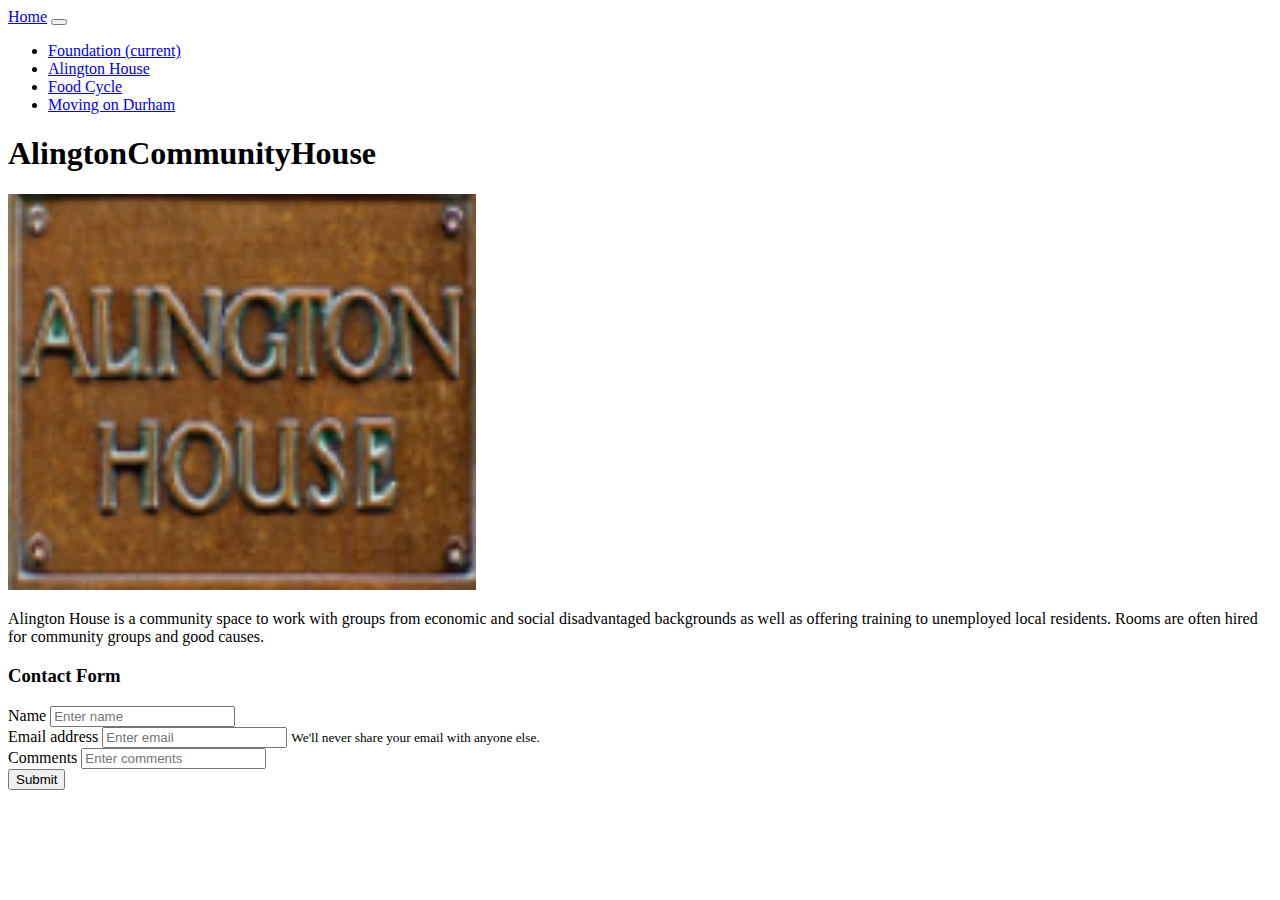
==== alingtonhouse.html @ 9fc68011 "Revert "Revert "background trial""" ====
<!doctype html>
<html lang="en">
  <head>
    <title>AlingtonHouse</title>
    <!-- Required meta tags -->
    <meta charset="utf-8">
    <meta name="viewport" content="width=device-width, initial-scale=1, shrink-to-fit=no">

    <!-- Bootstrap CSS -->
    <link rel="stylesheet" href="https://maxcdn.bootstrapcdn.com/bootstrap/4.0.0-beta.2/css/bootstrap.min.css" integrity="sha384-PsH8R72JQ3SOdhVi3uxftmaW6Vc51MKb0q5P2rRUpPvrszuE4W1povHYgTpBfshb" crossorigin="anonymous">
  </head>
  <body>
<nav class="navbar navbar-expand-lg navbar-light bg-light">
  <a class="navbar-brand" href="index.html">Home</a>
  <button class="navbar-toggler" type="button" data-toggle="collapse" data-target="#navbarSupportedContent" aria-controls="navbarSupportedContent" aria-expanded="false" aria-label="Toggle navigation">
    <span class="navbar-toggler-icon"></span>
  </button>

  <div class="collapse navbar-collapse" id="navbarSupportedContent">
    <ul class="navbar-nav mr-auto">
      <li class="nav-item active">
        <a class="nav-link" href="foundation.html">Foundation <span class="sr-only">(current)</span></a>
      </li>
      <li class="nav-item">
        <a class="nav-link" href="Alingtonhouse.html">Alington House</a>
      </li>
      <li class="nav-item">
        <a class="nav-link" href="Foodcycle.html">Food Cycle</a>
      </li>
      <li class="nav-item">
        <a class="nav-link" href="Movingondurham.html">Moving on Durham</a>
      </li>
    </ul>
  </div>


</nav>
    

<h1>AlingtonCommunityHouse</h1>
<div class="modal-body row">
  <div class="col-md-6">

    <a href="http://www.alingtonhouse.org.uk">
    <img border="0" alt="AlingtonHouse" src="alingtonhouse.png" width="37%" height="40%" /> </a>



    <p> Alington House is a community space to work with groups from economic and social disadvantaged backgrounds as well as  offering training to unemployed local residents. Rooms are often hired for community groups and good causes.
</p>
</div>
  <div class="col-md-6">
    <h3> Contact Form </h3>
    <form>
      <div class="form-group">
    <label for="exampleInputPassword1">Name</label>
    <input type="name" class="form-control" id="name" placeholder="Enter name">
  </div>
  <div class="form-group">
    <label for="exampleInputEmail1">Email address</label>
    <input type="email" class="form-control" id="exampleInputEmail1" aria-describedby="emailHelp" placeholder="Enter email">
    <small id="emailHelp" class="form-text text-muted">We'll never share your email with anyone else.</small>
  </div>
     <div class="form-group">
    <label for="">Comments</label>
    <input type="name" class="form-control" id="comments" placeholder="Enter comments">
  </div>
  <button type="submit" class="btn btn-primary">Submit</button>
</form>
  </div>
</div>
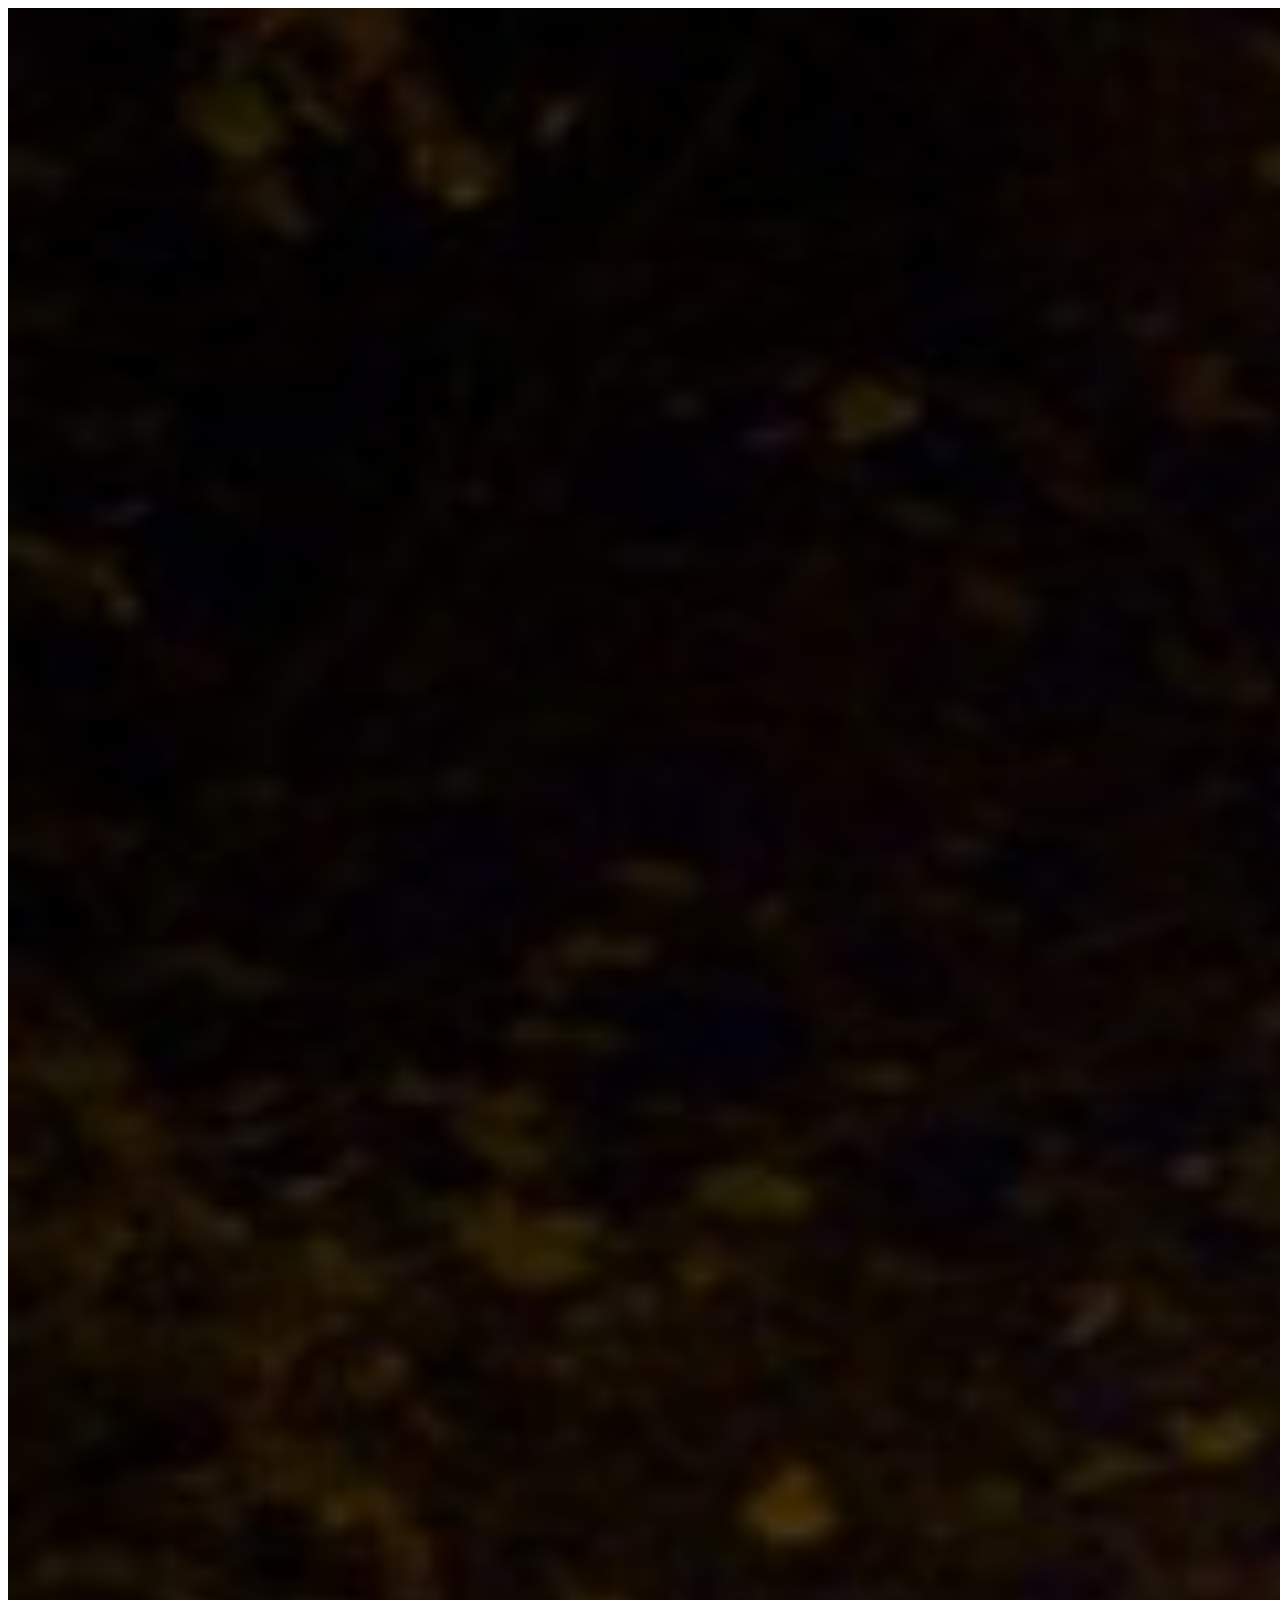
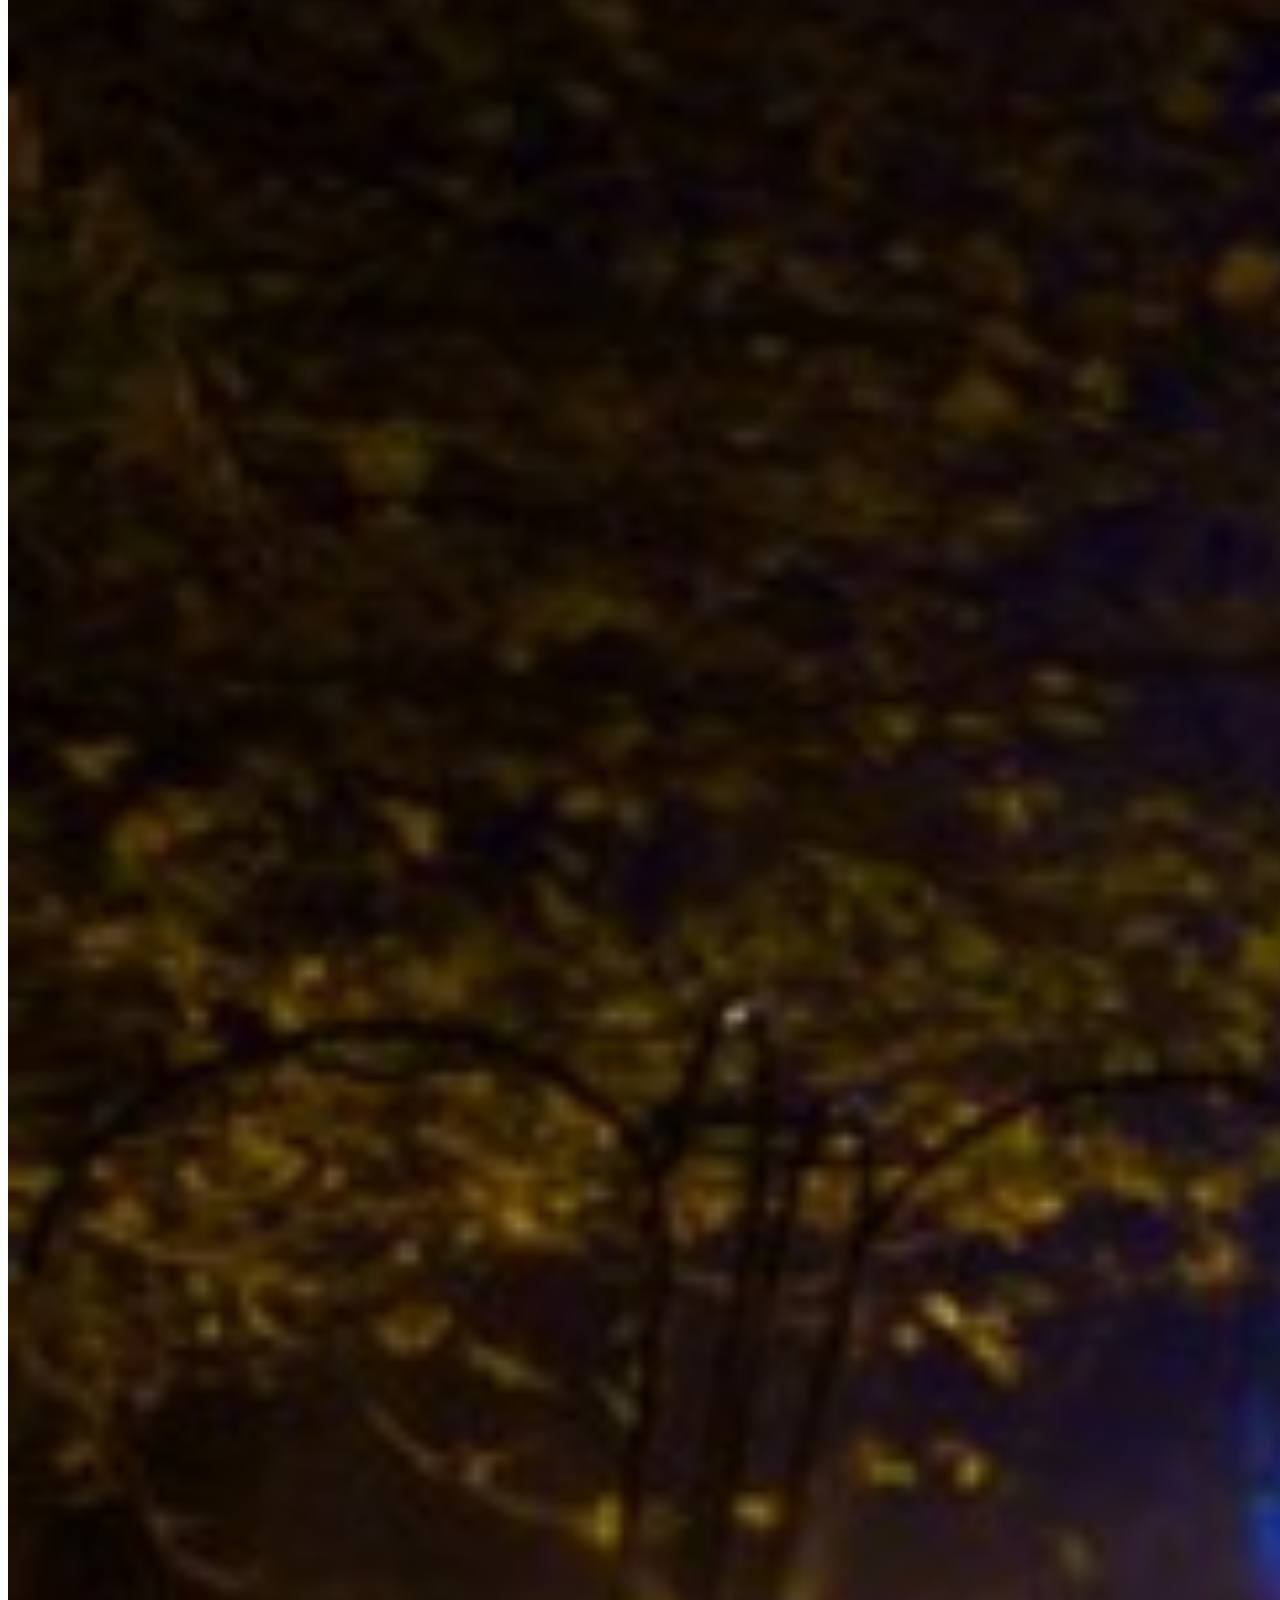
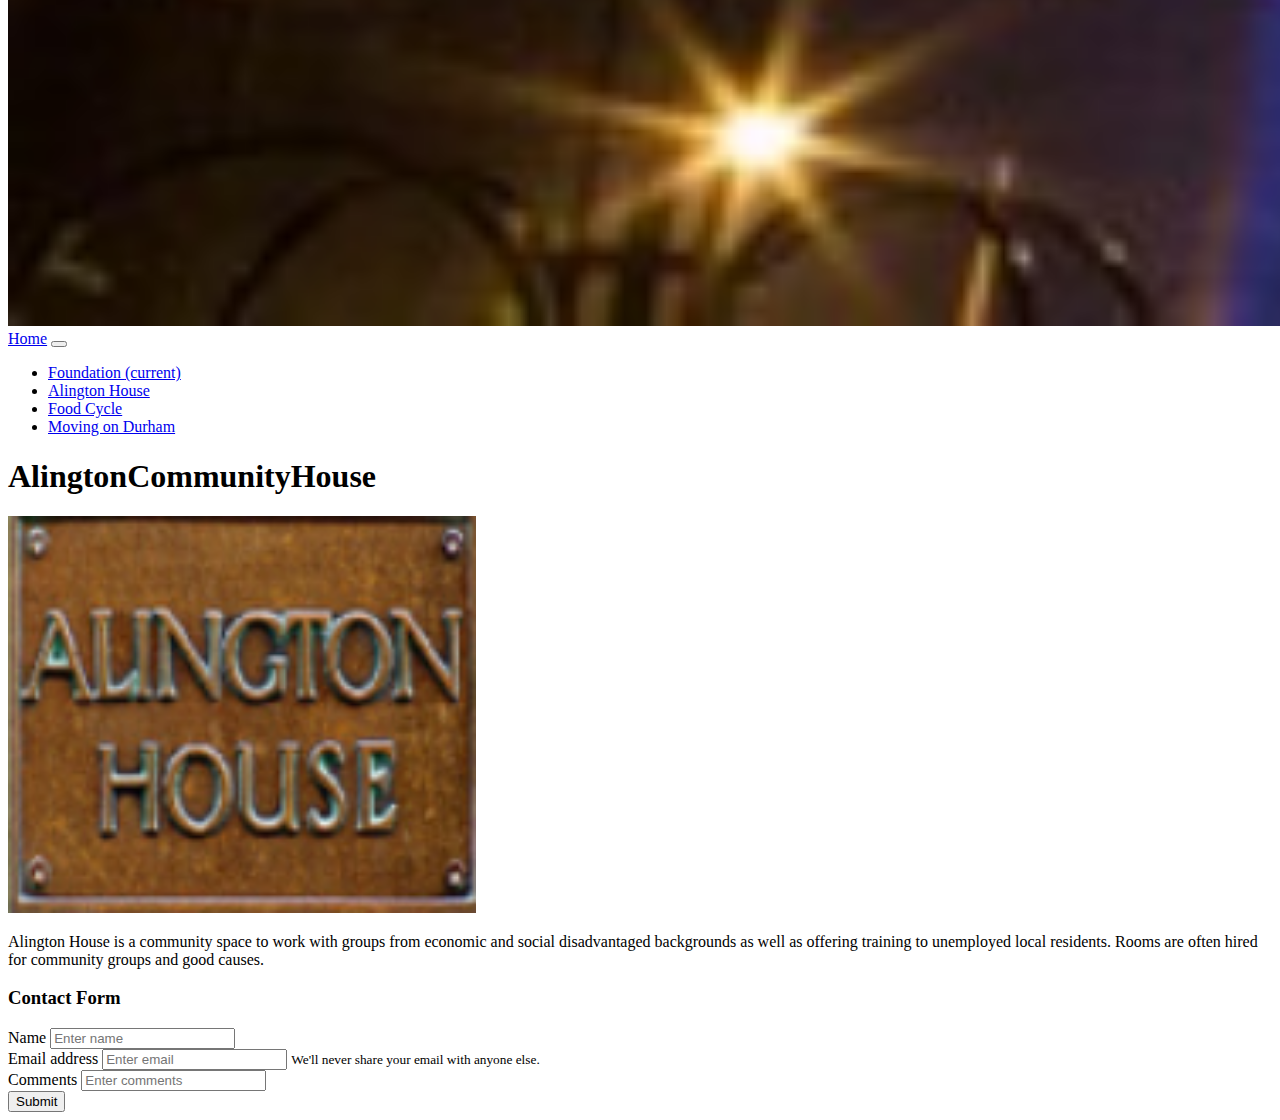
==== commit 81b28535: "Added header throughout" ====
--- a/alingtonhouse.html
+++ b/alingtonhouse.html
@@ -10,6 +10,11 @@
     <link rel="stylesheet" href="https://maxcdn.bootstrapcdn.com/bootstrap/4.0.0-beta.2/css/bootstrap.min.css" integrity="sha384-PsH8R72JQ3SOdhVi3uxftmaW6Vc51MKb0q5P2rRUpPvrszuE4W1povHYgTpBfshb" crossorigin="anonymous">
   </head>
   <body>
+    <div class="media">
+  <img src="durham-header.jpg" class="mx-auto d-block img-responsive" width="1000%" height="500%">
+  </div>
+
+</div>
 <nav class="navbar navbar-expand-lg navbar-light bg-light">
   <a class="navbar-brand" href="index.html">Home</a>
   <button class="navbar-toggler" type="button" data-toggle="collapse" data-target="#navbarSupportedContent" aria-controls="navbarSupportedContent" aria-expanded="false" aria-label="Toggle navigation">
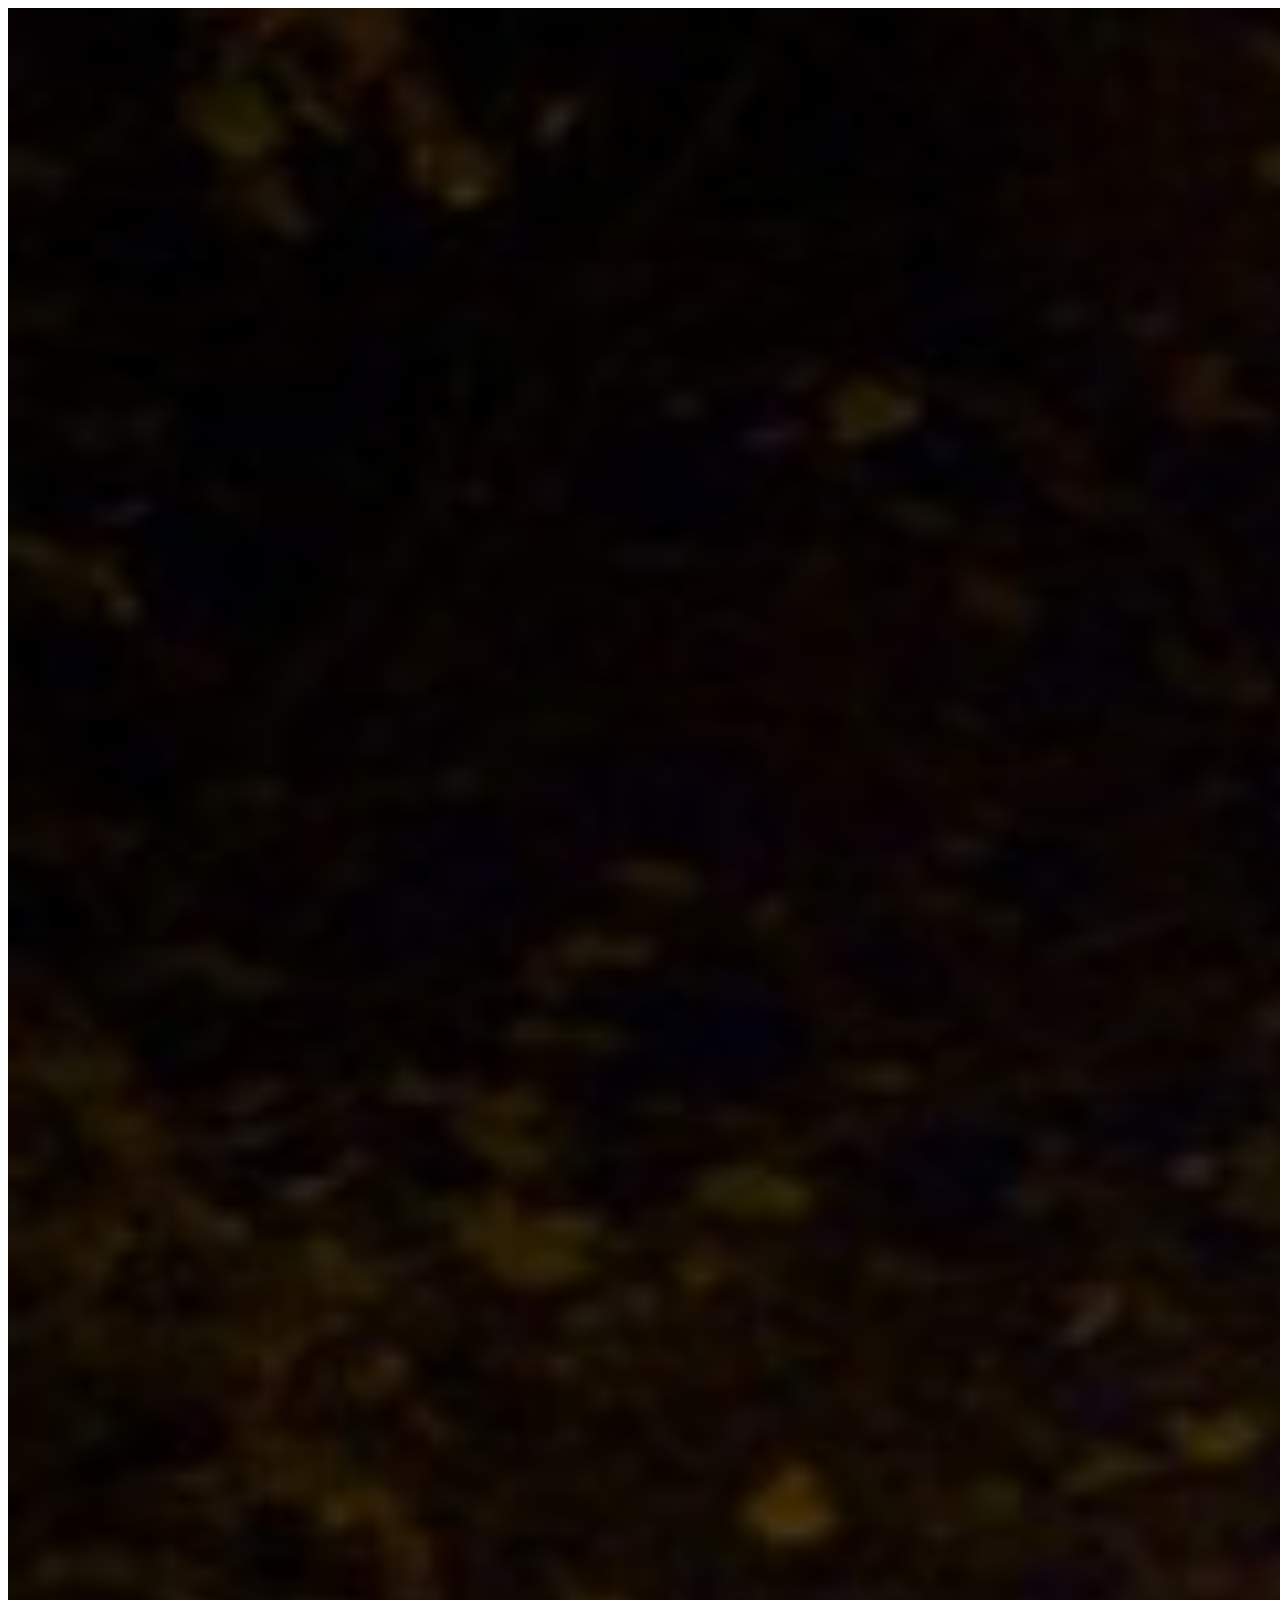
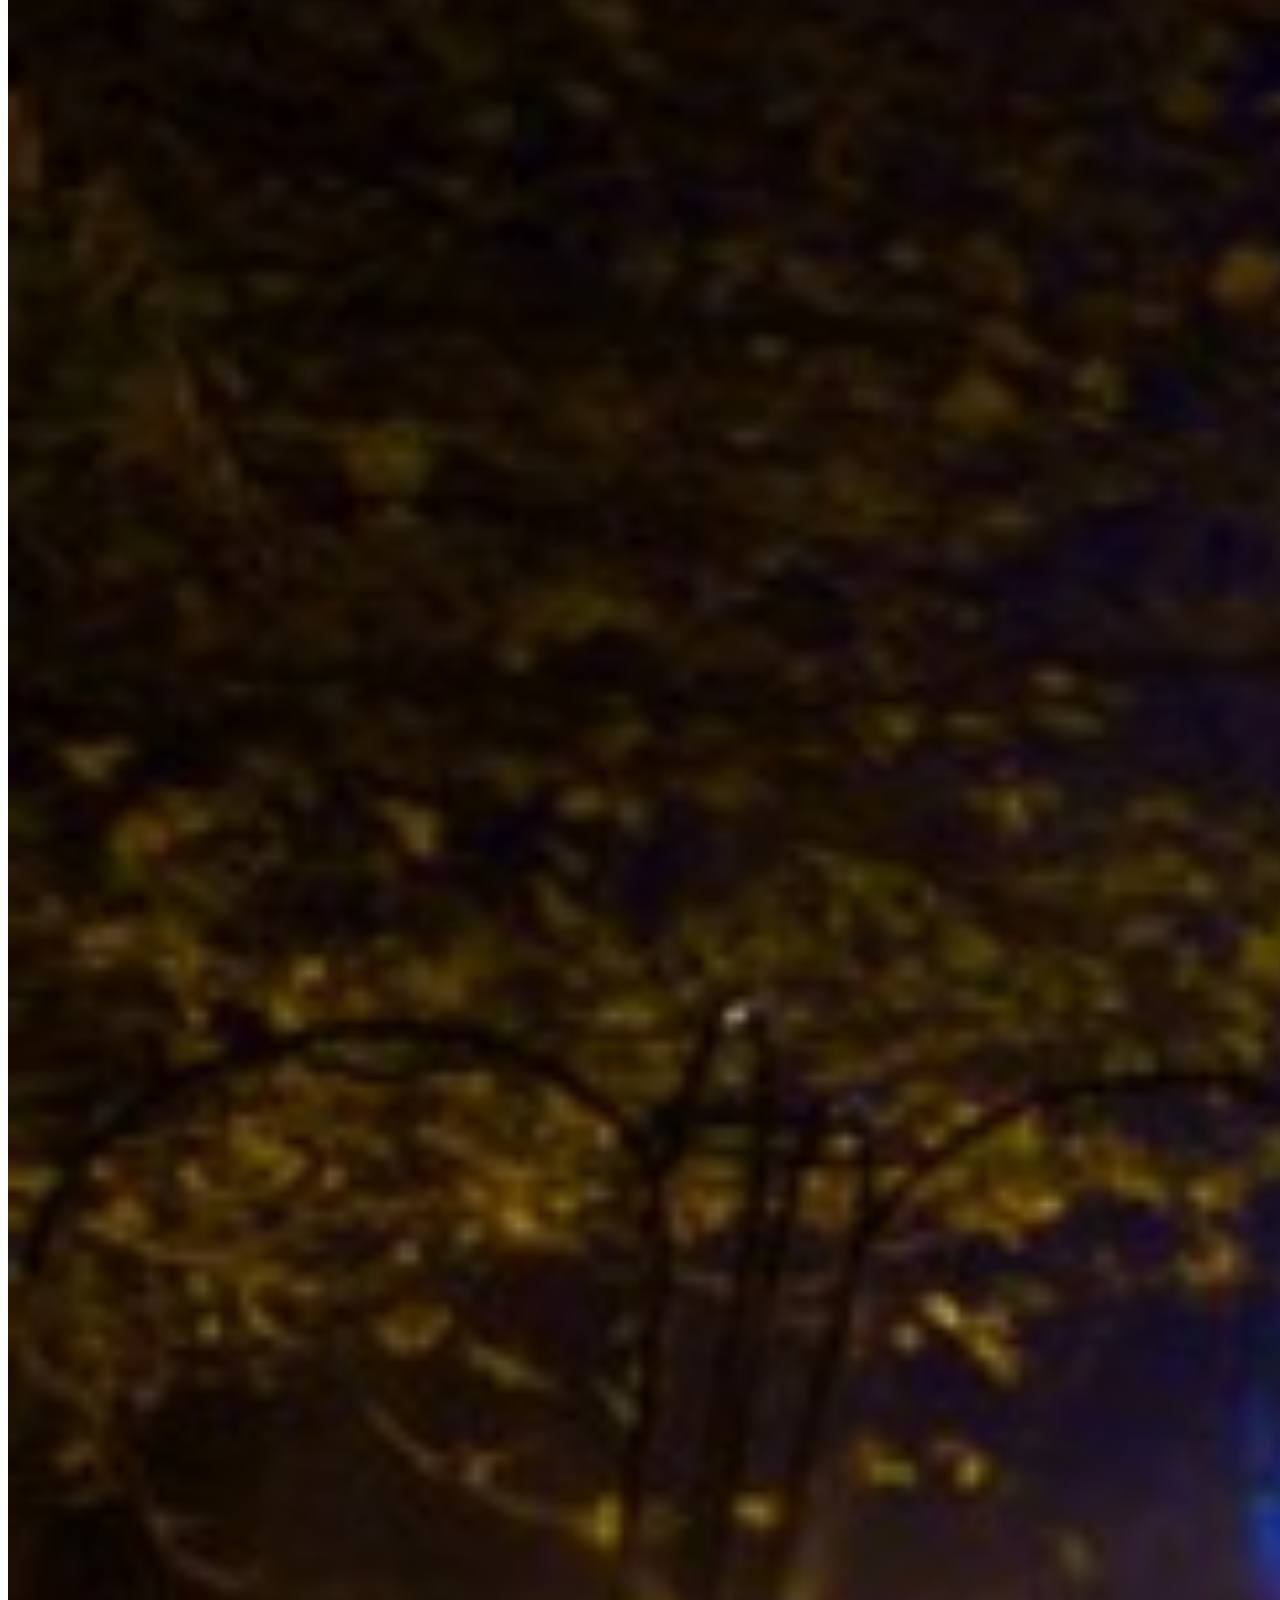
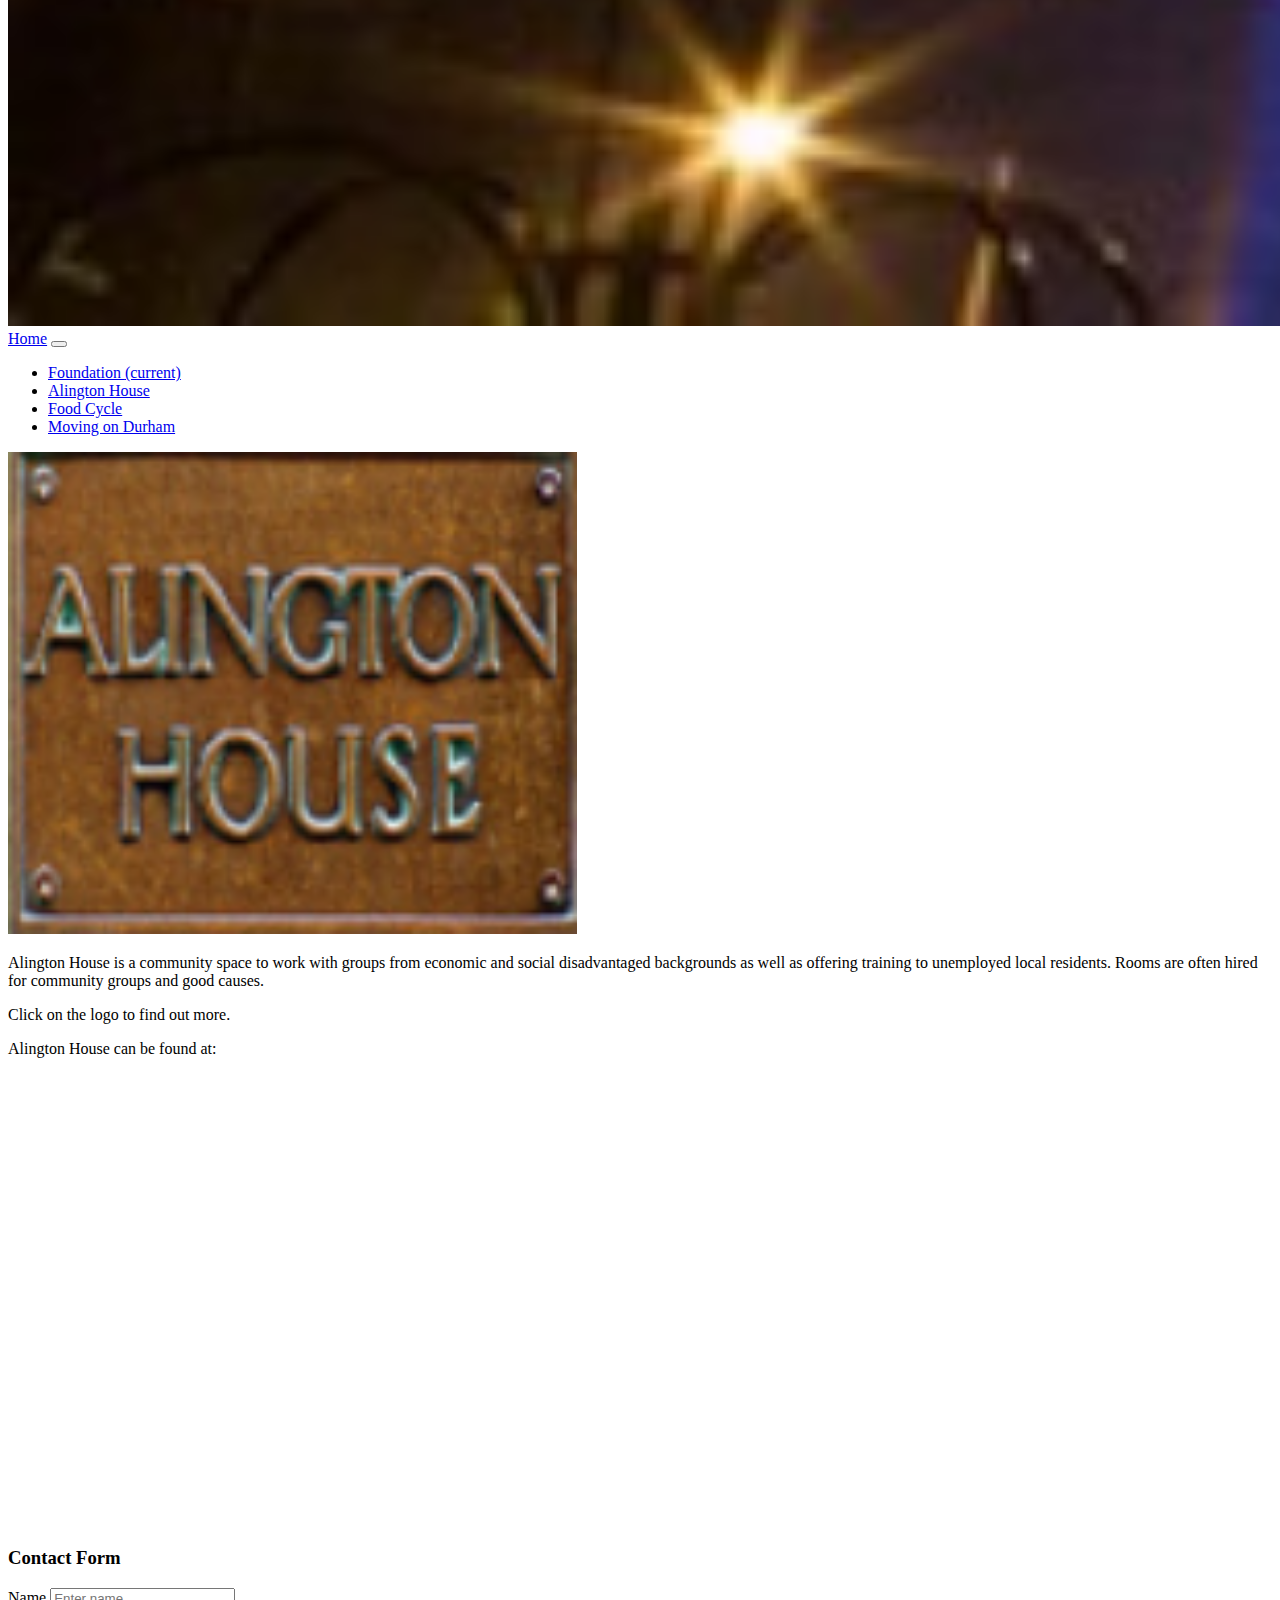
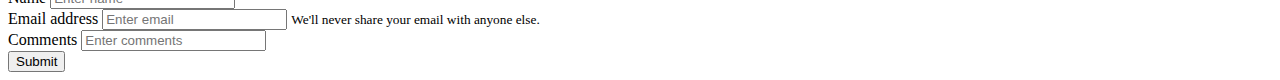
==== commit ca84246f: "attempted add maps" ====
--- a/alingtonhouse.html
+++ b/alingtonhouse.html
@@ -41,19 +41,28 @@
 
 </nav>
     
-
-<h1>AlingtonCommunityHouse</h1>
+<div class="main-body">
 <div class="modal-body row">
   <div class="col-md-6">
 
     <a href="http://www.alingtonhouse.org.uk">
-    <img border="0" alt="AlingtonHouse" src="alingtonhouse.png" width="37%" height="40%" /> </a>
+    <img border="0" alt="AlingtonHouse" src="alingtonhouse.png" width="45%" height="30%" /> </a>
 
 
 
-    <p> Alington House is a community space to work with groups from economic and social disadvantaged backgrounds as well as  offering training to unemployed local residents. Rooms are often hired for community groups and good causes.
-</p>
-</div>
+    <p> Alington House is a community space to work with groups from economic and social disadvantaged backgrounds as well as  offering training to unemployed local residents. Rooms are often hired for community groups and good causes. 
+    </p>
+      
+      <p> Click on the logo to find out more.
+      </p>
+
+
+       <p> Alington House can be found at:</p>
+ 
+
+<iframe src="https://www.google.com/embed?q=Alington+House+Community+Association,+4+N+Bailey,+Durham+DH1+3ET&ftid=0x487e8761f7b9b493:0x759195c25a4b7bbb&hl=en-GB&gl=uk&shorturl=1" width="600" height="450" frameborder="0" style="border:0" allowfullscreen></iframe>
+ </div>
+
   <div class="col-md-6">
     <h3> Contact Form </h3>
     <form>
@@ -74,5 +83,8 @@
 </form>
   </div>
 </div>
+</div>
     
 
+    </body>
+
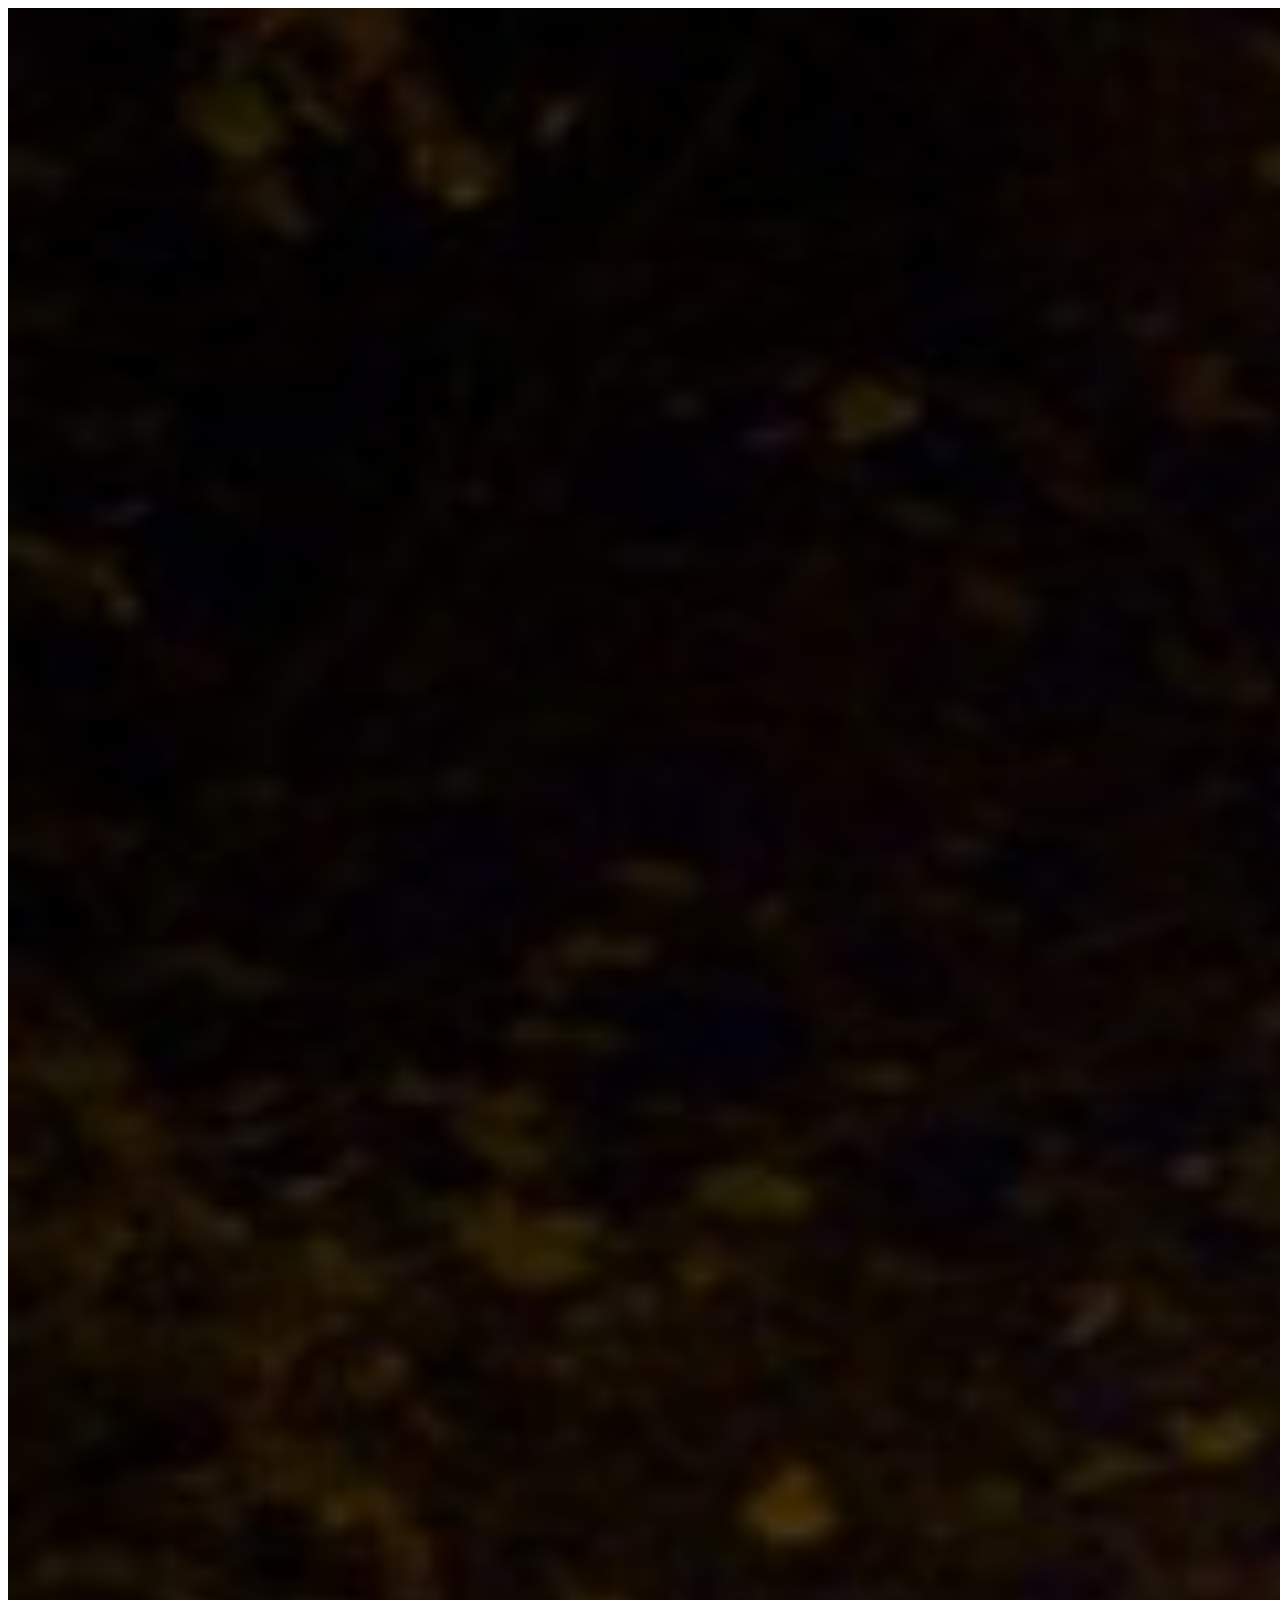
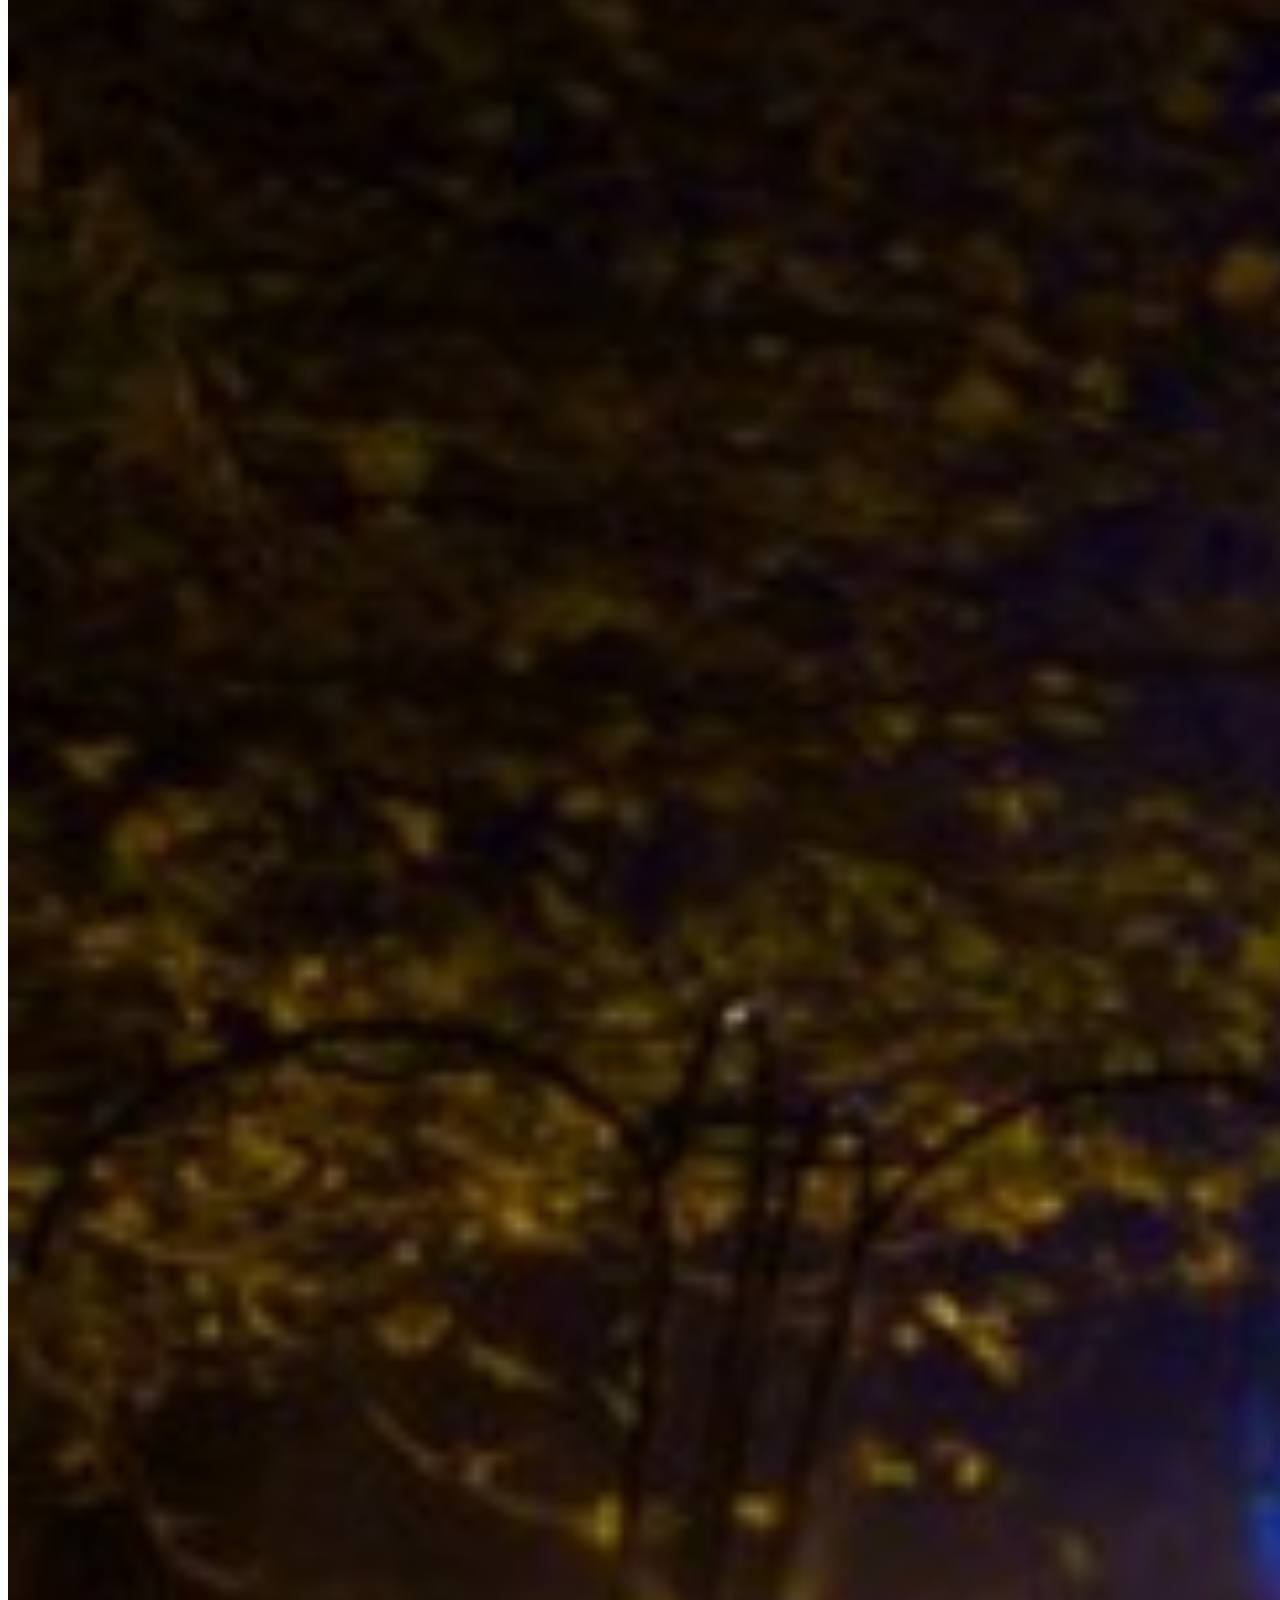
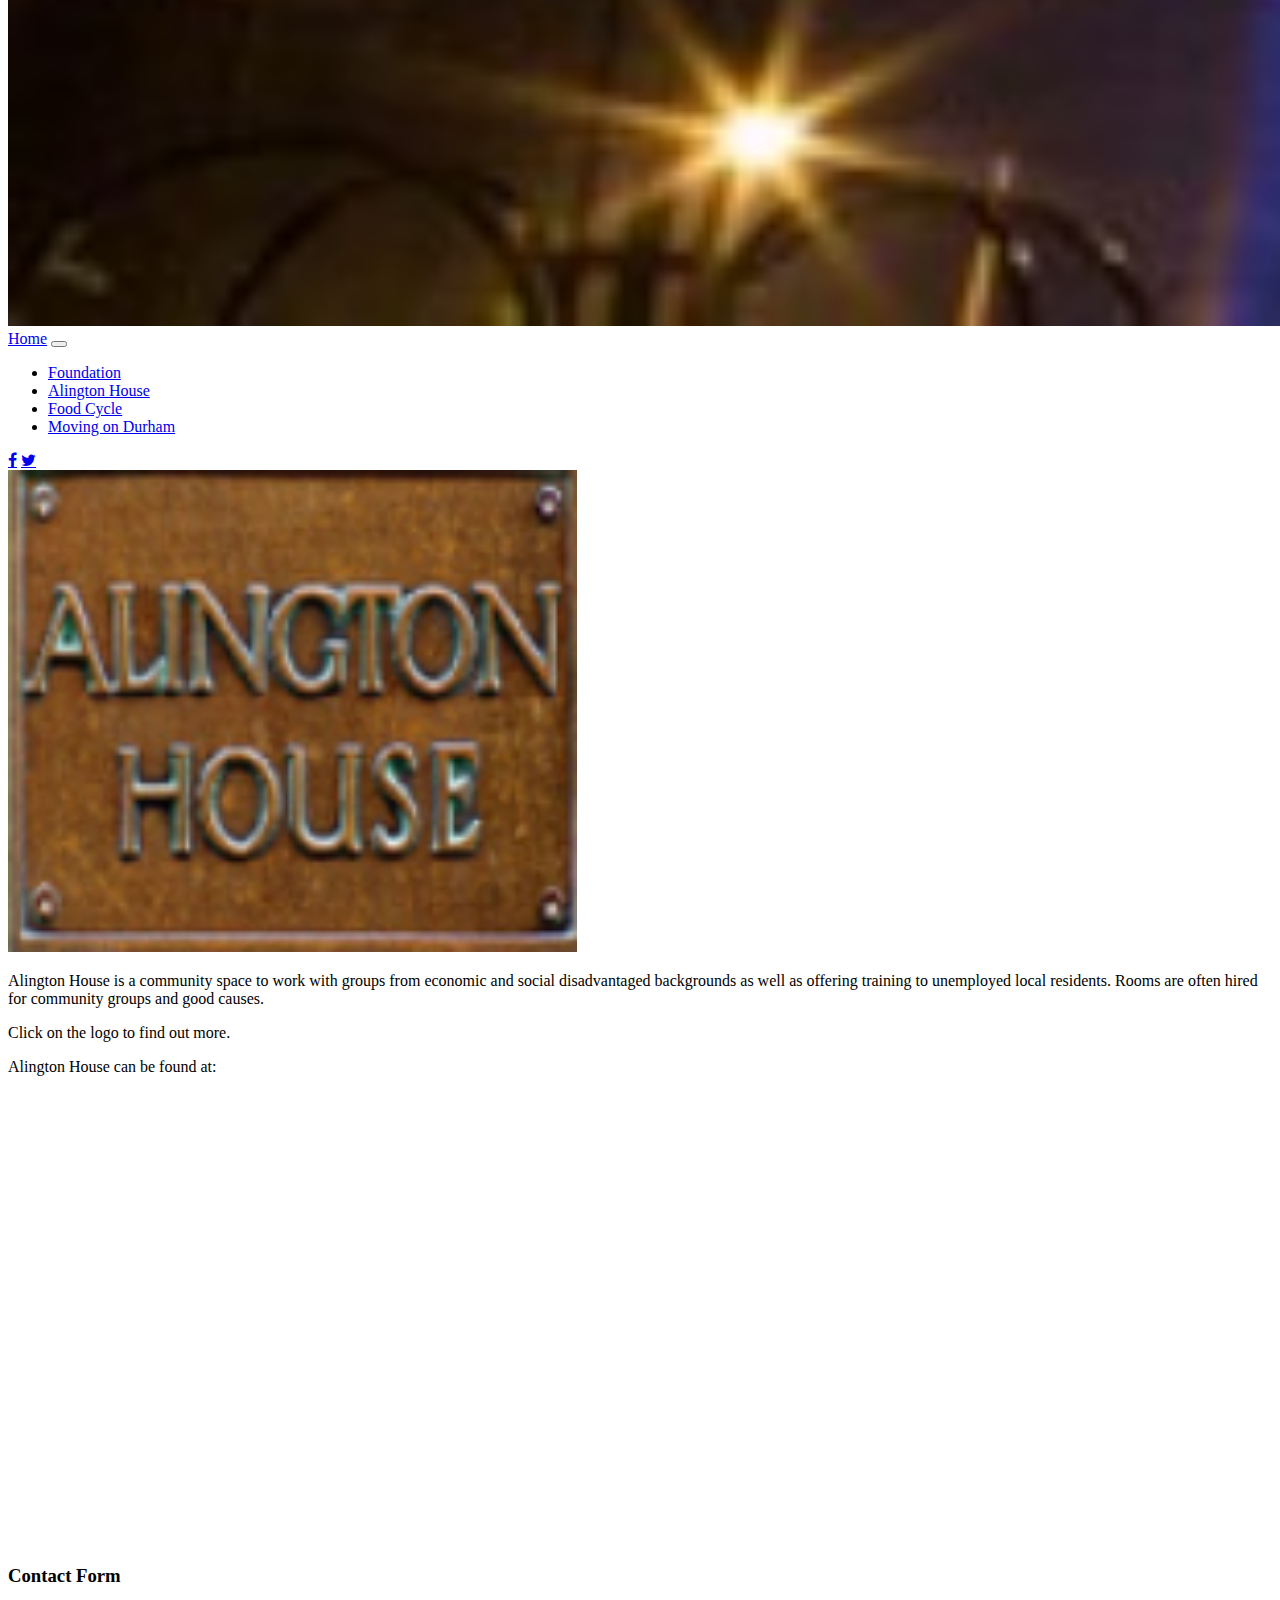
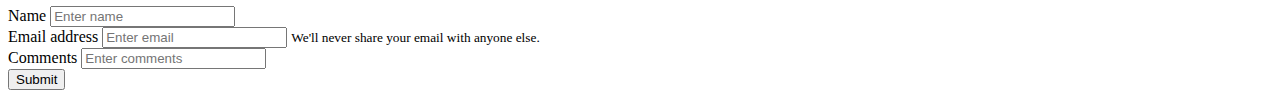
==== commit c35048fe: "added social media buttons" ====
--- a/alingtonhouse.html
+++ b/alingtonhouse.html
@@ -37,6 +37,11 @@
       </li>
     </ul>
   </div>
+
+
+       <link rel="stylesheet" href="https://cdnjs.cloudflare.com/ajax/libs/font-awesome/4.7.0/css/font-awesome.min.css">
+<a href="https://www.facebook.com/alington.house.5" class="fa fa-facebook"></a>
+<a href="https://twitter.com/alingtonhouse" class="fa fa-twitter"></a>
 
 
 </nav>
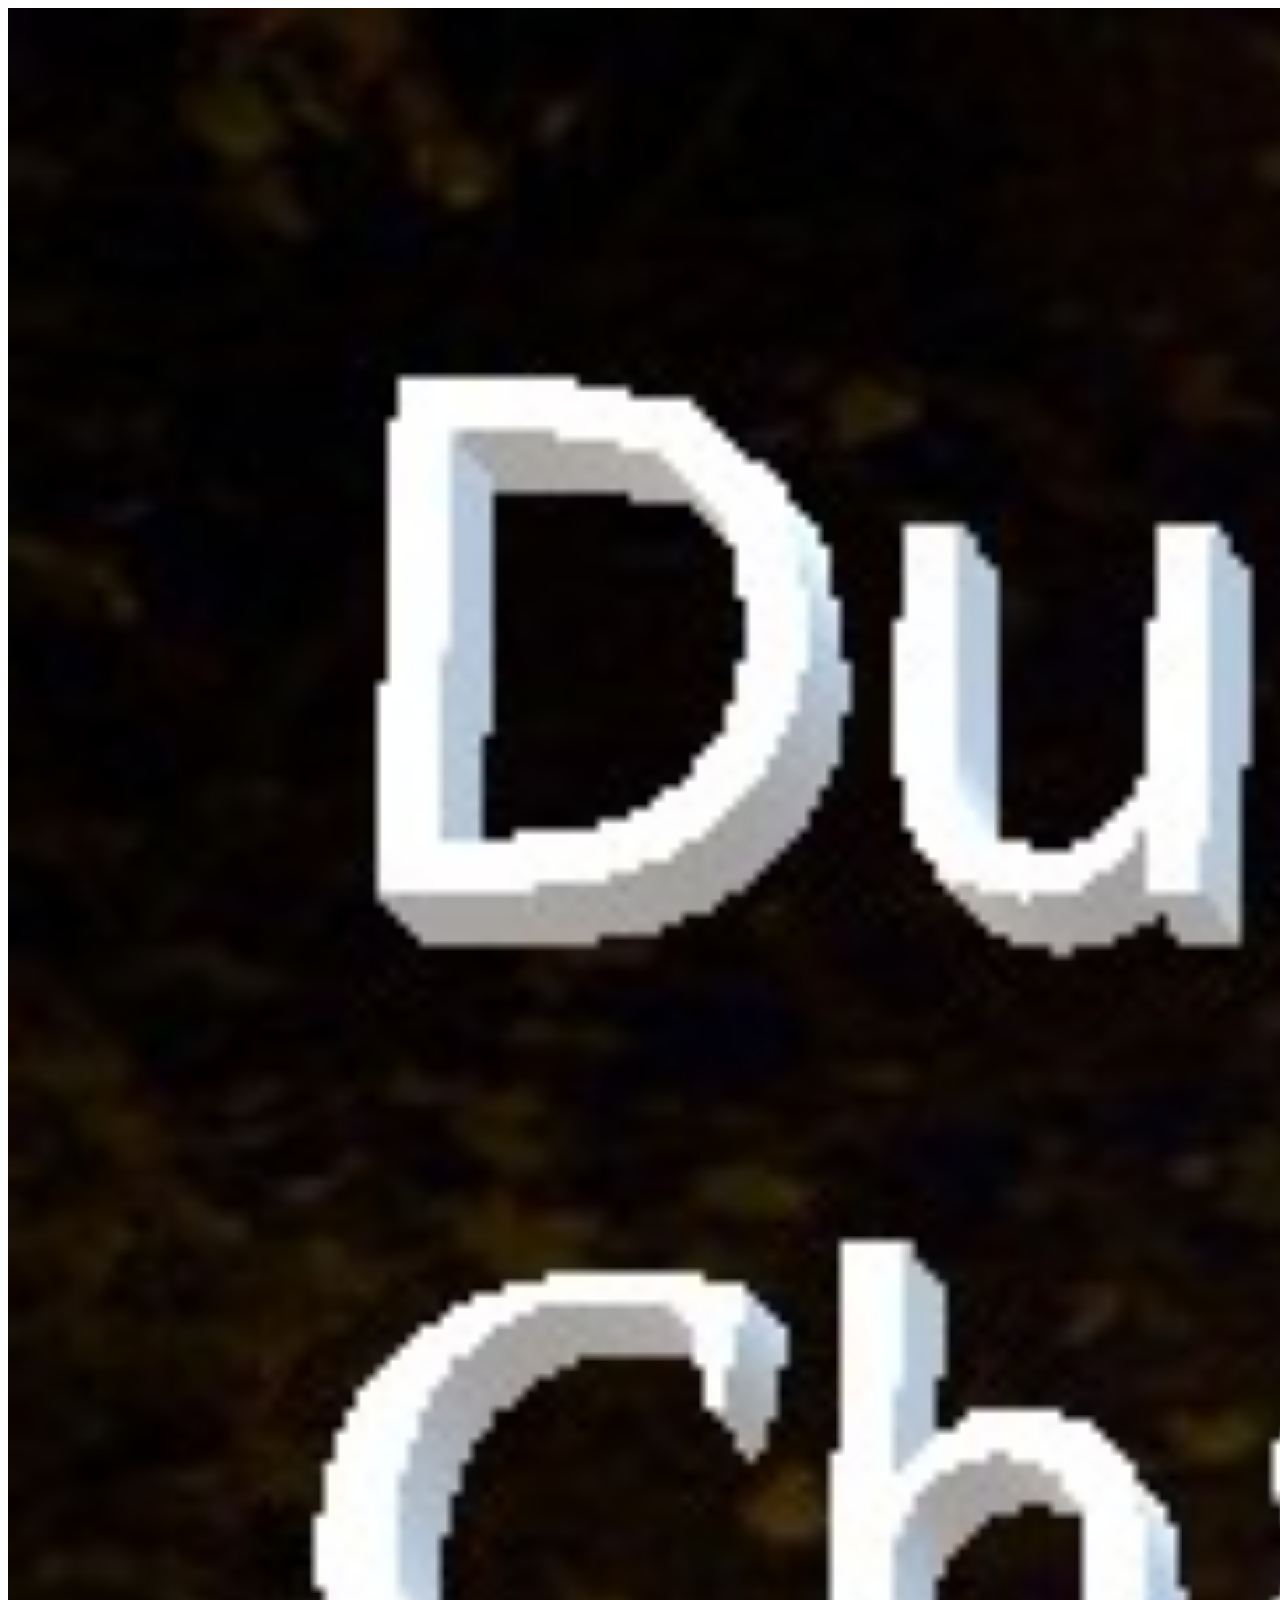
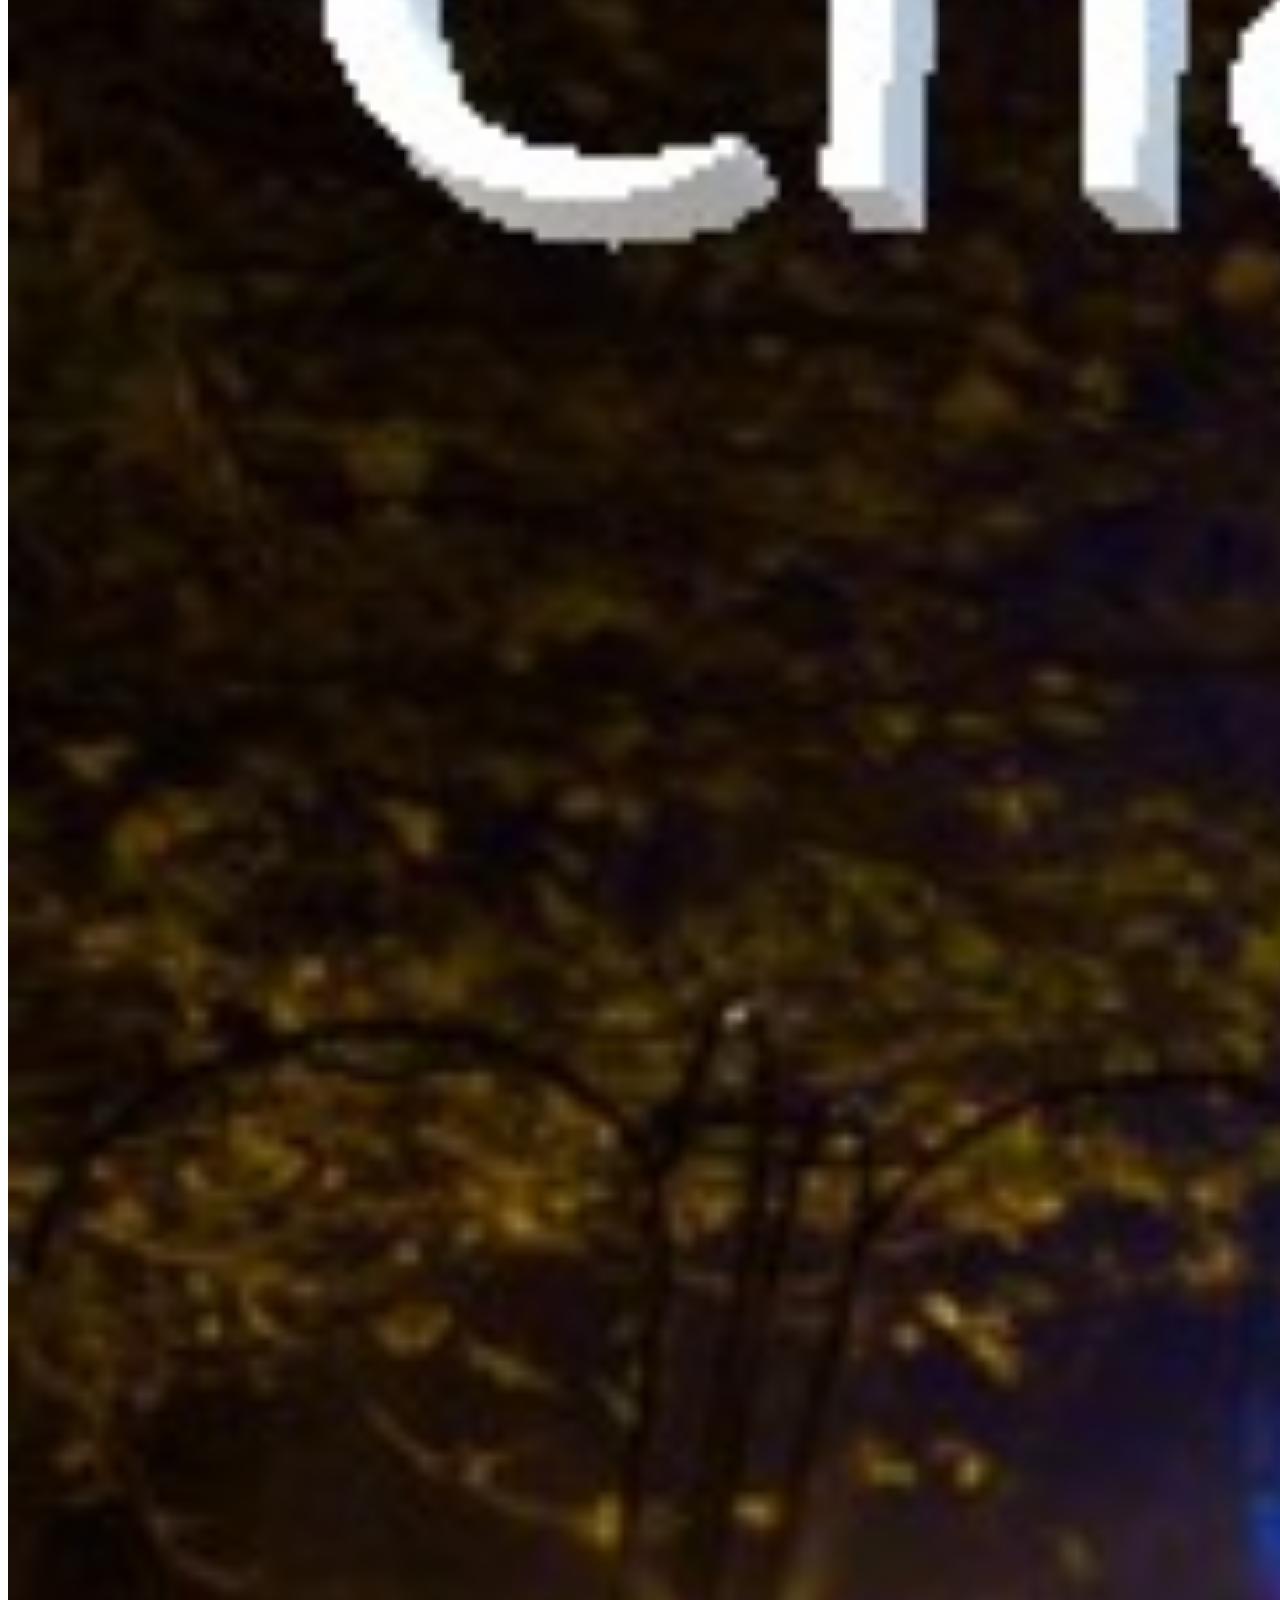
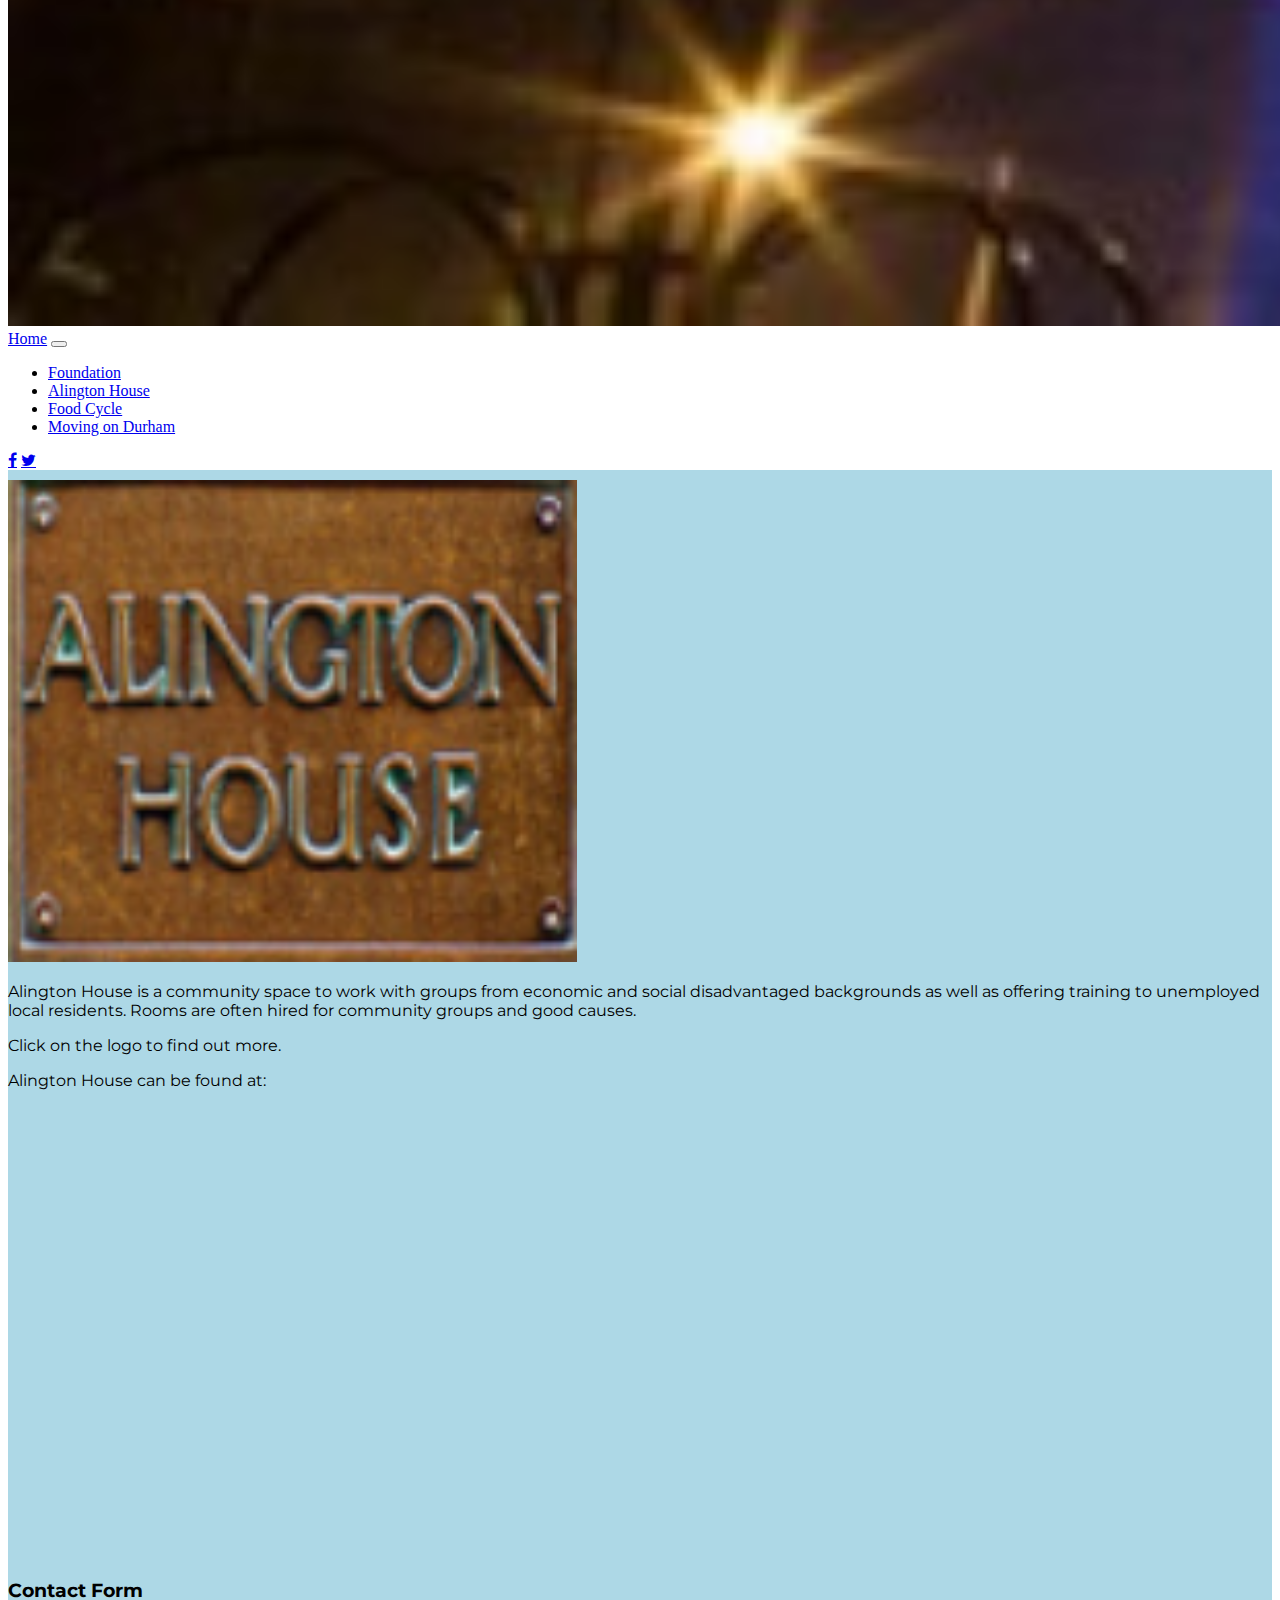
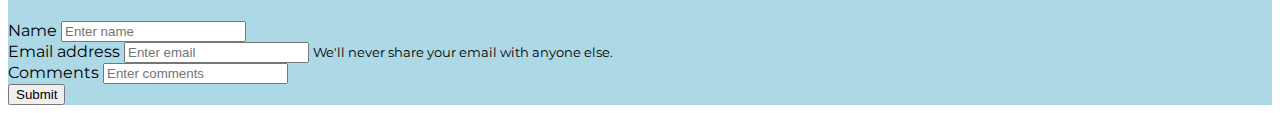
==== commit ce9443d6: "Added google fonts and CSS link" ====
--- a/alingtonhouse.html
+++ b/alingtonhouse.html
@@ -8,6 +8,17 @@
 
     <!-- Bootstrap CSS -->
     <link rel="stylesheet" href="https://maxcdn.bootstrapcdn.com/bootstrap/4.0.0-beta.2/css/bootstrap.min.css" integrity="sha384-PsH8R72JQ3SOdhVi3uxftmaW6Vc51MKb0q5P2rRUpPvrszuE4W1povHYgTpBfshb" crossorigin="anonymous">
+
+<!-- Google Fonts -->
+   
+<link href="https://fonts.googleapis.com/css?family=Montserrat" rel="stylesheet">
+    
+
+    <!-- Your file css -->
+    <link rel="stylesheet" href="stylesheet.css" />
+
+
+    
   </head>
   <body>
     <div class="media">
@@ -51,22 +62,22 @@
   <div class="col-md-6">
 
     <a href="http://www.alingtonhouse.org.uk">
-    <img border="0" alt="AlingtonHouse" src="alingtonhouse.png" width="45%" height="30%" /> </a>
+    <img border="0" alt="AlingtonHouse" src="alingtonhouse.png" width="45%" height="17%" /> </a>
 
 
 
     <p> Alington House is a community space to work with groups from economic and social disadvantaged backgrounds as well as  offering training to unemployed local residents. Rooms are often hired for community groups and good causes. 
     </p>
       
-      <p> Click on the logo to find out more.
-      </p>
+      <p> Click on the logo to find out more.</p>
 
 
        <p> Alington House can be found at:</p>
  
 
-<iframe src="https://www.google.com/embed?q=Alington+House+Community+Association,+4+N+Bailey,+Durham+DH1+3ET&ftid=0x487e8761f7b9b493:0x759195c25a4b7bbb&hl=en-GB&gl=uk&shorturl=1" width="600" height="450" frameborder="0" style="border:0" allowfullscreen></iframe>
+<iframe src="https://www.google.com/maps/embed?pb=!1m18!1m12!1m3!1d2301.274999986113!2d-1.5766195843893347!3d54.77513278030328!2m3!1f0!2f0!3f0!3m2!1i1024!2i768!4f13.1!3m3!1m2!1s0x487e8761f7b9b493%3A0x759195c25a4b7bbb!2sAlington+House+Community+Association!5e0!3m2!1sen!2suk!4v1512323825557" width="600" height="450" frameborder="0" style="border:0" allowfullscreen></iframe>
  </div>
+ 
 
   <div class="col-md-6">
     <h3> Contact Form </h3>
--- a/stylesheet.css
+++ b/stylesheet.css
@@ -0,0 +1,9 @@
+.main-body { 
+   background-color: lightblue;
+   padding-top: 10px;
+   font-family: 'Montserrat', sans-serif;
+}
+
+.nav {
+  background-color: lightblue;
+}
